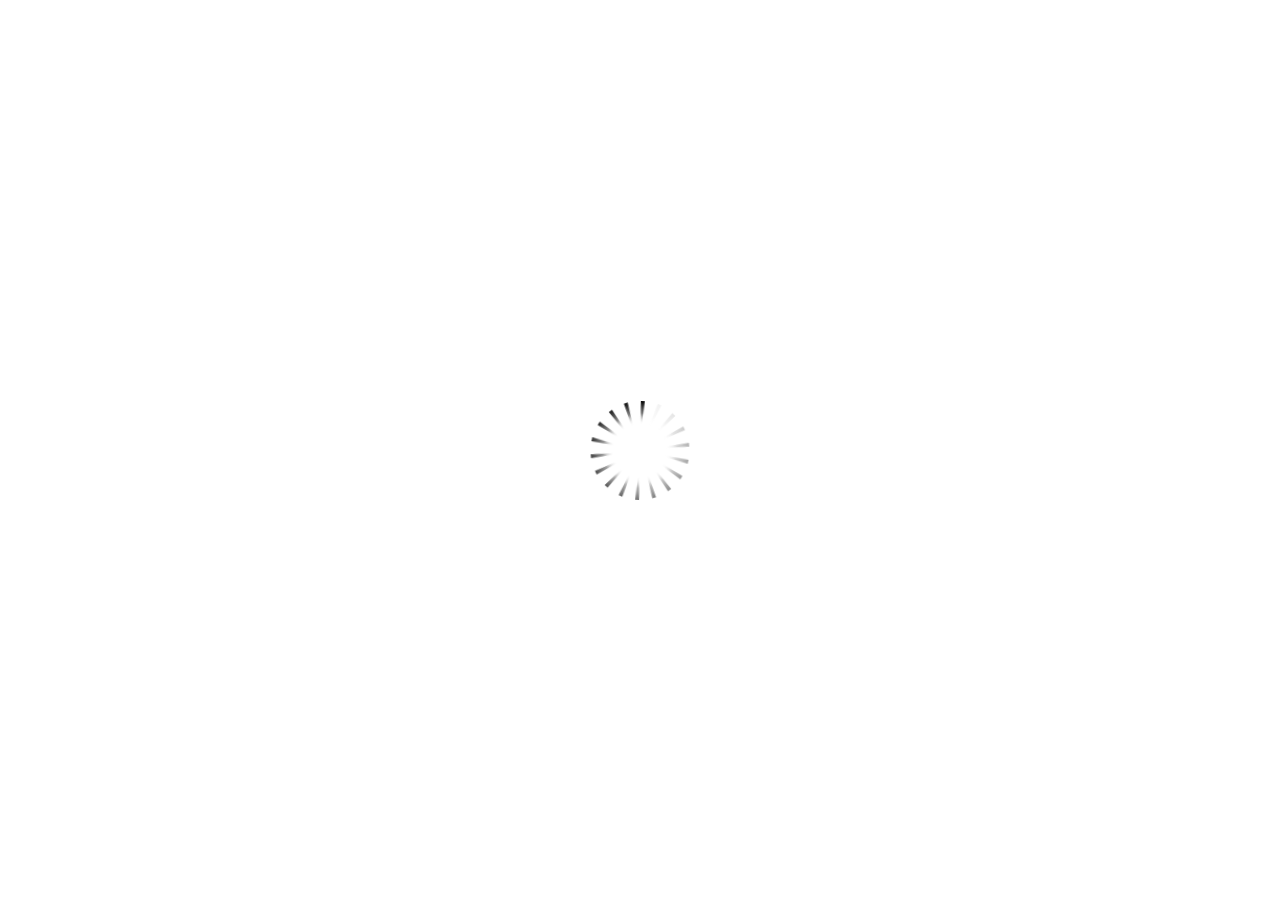
==== index.html @ 947395b3 "test1" ====
<!DOCTYPE HTML>
<html style="height: 100%;" lang="en-US">
<head>
    
    <meta http-equiv="Content-Type" content="text/html;charset=utf-8">
    <!-- Created using Storyline 3 - http://www.articulate.com  -->
    <!-- version: 3.5.16548.0 -->

    <title>CVR_webinar</title>
    <style>
        body {
            background: #ffffff;
            overflow: hidden;
        }

        html, body, table {
            height: 100%;
            width: 100%;
            margin: 0;
            padding: 0;
            border: 0;
        }

        table td {
            vertical-align: middle;
            text-align: center;
        }

        #nosupport {
            background: #f5f5f5;
            margin: 50px 65px;
            border: 1px solid #d5d5d5;
            width: calc(100% - 130px);
            height: calc(100% - 100px);
        }

        p {
            font-family: 'Helvetica Neue', Helvetica, Arial, Verdana, sans-serif;
            font-size: 12pt;
            color: #303030;
        }

        a {
            color: #2D9DDA;
            text-decoration: none !important;
        }

    </style>
    <script>
        var html5Supported = true;

    </script>
    <!--[if lte IE 9]><script>html5Supported = false;</script><![endif]-->

    <script type="text/javascript">

        function routePlayer() {

            var settings = {
                lmsEnabled: false,
                tincanEnabled: false,
                aoEnabled: false,
                runtimeOrder: [{"type":"html5","url":"story_html5.html"},{"type":"flash","url":"story_flash.html"}],
                warnOnCommitFail: false
            };

            var PARAM_WARN_ON_COMMIT = {name: 'warncommit', value: 1},
                    PARAM_LMS = {name: 'lms', value: 1},
                    PARAM_TINCAN = {name: 'tincan', value: true},
                    PARAM_AO = {name: 'aosupport', value: true};

            var detection = {
                agent: navigator.userAgent,

                flashEnabled: function() {
                    var description, version, flashAX,
                            plugin = navigator.plugins["Shockwave Flash"];

                    if (plugin != null) {
                        description = plugin.description.split(" ");
                        version = Number(description[description.length - 2]);

                        return (version >= 10) || isNaN(version);
                    } else {
                        try {
                            flashAX = new ActiveXObject("ShockwaveFlash.ShockwaveFlash.10");
                            return (flashAX != null);
                        } catch (e) {
                        }
                    }

                    return false;
                },
				
                isFlashWaiting: function() {
                    var html = '',
                    divFlash = document.getElementById('flashCheck'),
                    player;

                    html += '<object width="100px" height="100px" id="player" type="application/x-shockwave-flash">';
                    html += '<param name="name" value="player" />';
                    html += '<param name="wmode" value="opaque" />';
                    html += '<param name="allowScriptAccess" value="always" />';
                    html += '</object>';

                    divFlash.innerHTML = html;
                    player = document.getElementById('player');

                    return player != null && player.getBoundingClientRect().width > 0;
                },

                html5Enabled: function() {
                    return html5Supported;
                },

                ampEnabled: function() {
                    return ((this.isIOS() && this.isIPad()) || this.isAndroid());
                },

                isIOS: function() {
                    return (this.agent.indexOf("AppleWebKit/") > -1 && this.agent.indexOf("Mobile/") > -1)
                },

                isAndroid: function() {
                    return (this.agent.indexOf("Android") > -1);
                },

                isIPad: function() {
                    return (this.agent.indexOf("iPad") > -1);
                },

                isEdge: function() {
                    var hasGlCapability = (function() {
                        var canv = document.createElement('canvas'),
                            gl = canv.getContext('webgl') || canv.getContext('experimental-webgl');
                        canv = null;
                        return gl != null;
                    }());
                    return window.MSBlobBuilder != null && window.msCrypto == null && hasGlCapability;
                }
            };

            var router = {

                init: function() {
                    var i, url, launchInfo,
                        redirected = false,
                        order = settings.runtimeOrder,
                        launchMap = {
                            flash: {
                                isEnabled: 'flashEnabled',
                                getParams: 'getFlashParams',
                                delim: '?'
                            },
                            html5: {
                                isEnabled: 'html5Enabled',
                                getParams: 'getHtml5Params',
                                delim: '?'
                            },
                            amp: {
                                isEnabled: 'ampEnabled',
                                getParams: 'getAmpParams',
                                delim: '#'
                            }
                        };

                    if (document.location.search.toLowerCase().indexOf('forceflash') != -1) {
                        this.moveFlashToStartOfOrder(order);
                    }

                    for (i = 0; i < order.length; i++) {
                        launchInfo = launchMap[order[i].type];
                        url = order[i].url;

                        if (detection[launchInfo.isEnabled]()) {
                            this.redirect(url, this[launchInfo.getParams](), launchInfo.delim);
                            redirected = true;
                            break;
                        }
                    }

                    if (!redirected) {
                        if (
                            detection.isEdge() &&
                            order[0].type === 'flash' &&
                            detection.isFlashWaiting()
                        ) {
                            launchInfo = launchMap[order[0].type];
                            url = order[0].url;
                            this.redirect(url, this[launchInfo.getParams](), launchInfo.delim);
                        } else {
                            document.getElementById('nosupport').style.visibility = 'visible';
                        }
                    }
                },

                moveFlashToStartOfOrder: function (order) {
                    var i,
                        flashIndex = -1;
                    for (i = 0; i < order.length; i++) {
                        if (order[i].type == "flash") {
                            flashIndex = i;
                            break;
                        }
                    }
                    if (flashIndex != -1) {
                        order.splice(0, 0, order.splice(flashIndex, 1)[0]);
                    }
                },

                getQueryString: function (params) {
                    params = params || [];
                    var i,
                            queryString = document.location.search.substr(1),
                            paramArr = queryString.length > 0 ? queryString.split('&') : [];

                    for (i = 0; i < params.length; i++) {
                        paramArr.push([params[i].name, params[i].value].join('='));
                    }

                    return paramArr.join('&');
                },

                formatUrl: function (url, params, delim) {
                    delim = delim || '?';

                    var queryString = this.getQueryString(params);

                    if (queryString != null && queryString.length > 0) {
                        return [url, queryString].join(delim);
                    }

                    return url;
                },

                redirect: function (url, params, delim) {
                    window.location.replace(this.formatUrl(url, params, delim));
                },

                getFlashParams: function () {
                    return [];
                },

                getHtml5Params: function () {
                    var params = [];
                    if (settings.tincanEnabled) {
                        params.push(PARAM_TINCAN);
                    } else if (settings.lmsEnabled) {
                        params.push(PARAM_LMS);
                        if (settings.warnOnCommitFail) {
                            params.push(PARAM_WARN_ON_COMMIT);
                        }
                    }

                    return params;
                },

                getAmpParams: function () {
                    var tincanProto = settings.aoEnabled || settings.tincanEnabled,
                            params = [];
                    // build AMP params
                    if (tincanProto) {
                        params.push(PARAM_TINCAN);
                        if (settings.aoEnabled) {
                            params.push(PARAM_AO);
                        }
                    }
                    return params;
                }
            };

            router.init();
        };

    </script>
</head>
<body onload="routePlayer()" style="height: 100%;">
<div id="nosupport" style="visibility: hidden;">
    <table>
        <tr>
            <td>
                <p>
                    <svg xmlns="http://www.w3.org/2000/svg" width="90.2" height="74.9" viewBox="0 0 90 75" version="1.1">
                        <g transform="scale(.1)">
                            <path d="m409 7c54-25 106 20 130 66 106 170 213 340 320 510 17 28 32 63 19 96-14 36-55 51-91 51-224 1-448 0-672 0-35 1-76-3-100-33-26-32-15-77 5-108 107-173 216-344 324-517 16-26 35-53 65-65z"
                                  fill="#4c4c4c"></path>
                            <path d="m419 57c26-20 55 4 68 27 109 174 218 348 328 522 9 17 23 35 17 55-11 20-36 18-55 19-224 0-447 0-670 0-20-1-46 1-57-19-5-18 6-34 14-48 109-174 218-348 327-522 9-12 17-25 28-34z"
                                  fill="#f5f5f5"></path>
                            <path d="m429 179c25-12 58 8 56 35-1 81-5 161-10 242 2 32-49 39-57 9-7-73-6-146-11-219-1-24-4-56 22-67zM430 539 430 539 430 539c45-24 80 53 32 72-45 24-80-53-32-72z"
                                  fill="#4c4c4c"></path>
                        </g>
                    </svg>
                </p>
                <p>This course cannot be played.</p>
                <p><a href="https://ipc.articulate.com/slw/3/en/cannotplay/">Learn More</a></p>

            </td>
        </tr>
    </table>
</div>
<div id="flashCheck" style="visibility: hidden" >
</div>
</body>
</html>
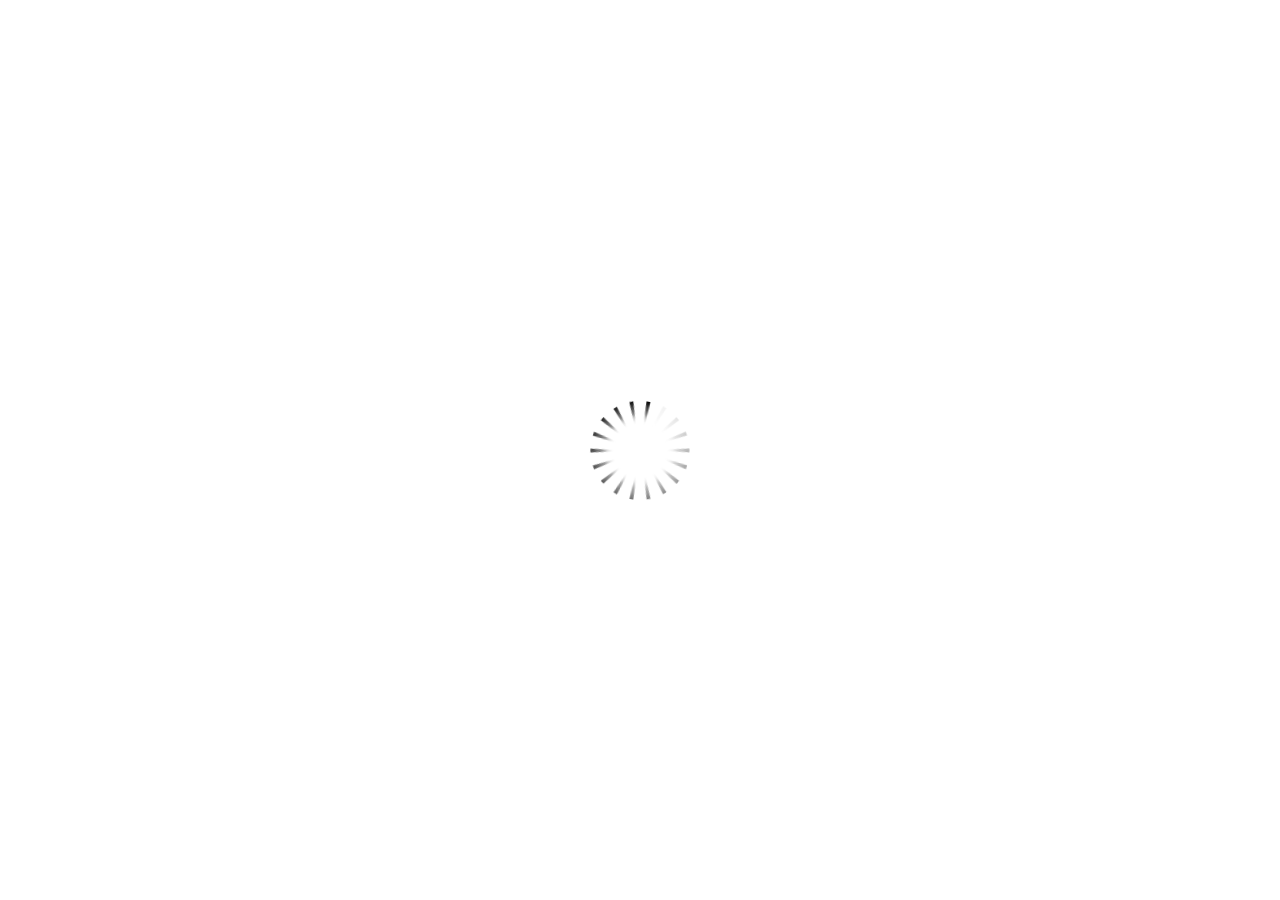
==== commit c27e1bf7: "change module" ====
--- a/index.html
+++ b/index.html
@@ -4,9 +4,9 @@
     
     <meta http-equiv="Content-Type" content="text/html;charset=utf-8">
     <!-- Created using Storyline 3 - http://www.articulate.com  -->
-    <!-- version: 3.5.16548.0 -->
-
-    <title>CVR_webinar</title>
+    <!-- version: 3.6.18134.0 -->
+
+    <title>CVR Webinar-tribal</title>
     <style>
         body {
             background: #ffffff;
